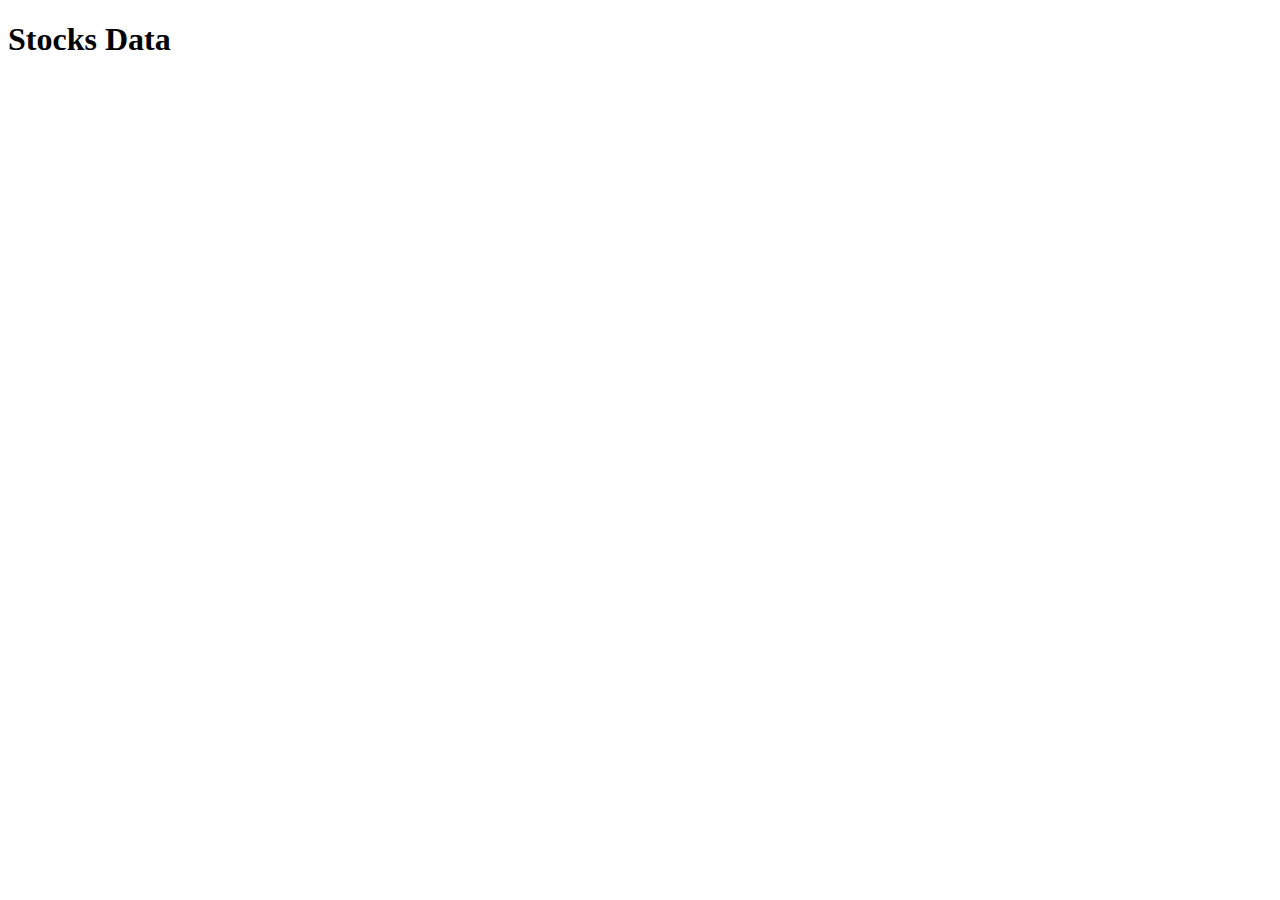
==== demo/src/main/resources/static/index.html @ dd34c169 "NEW: RestController, html+js files" ====
<!DOCTYPE html>
<html lang="en">
<head>
    <meta charset="UTF-8">
    <meta name="viewport" content="width=device-width, initial-scale=1.0">
    <title>Document</title>
</head>
<body>
    <h1>Stocks Data</h1>
    <div id="stock-list">
      <!-- Stock data will be populated here -->
    </div>



    <script src="/app.js"></script>
</body>
</html>
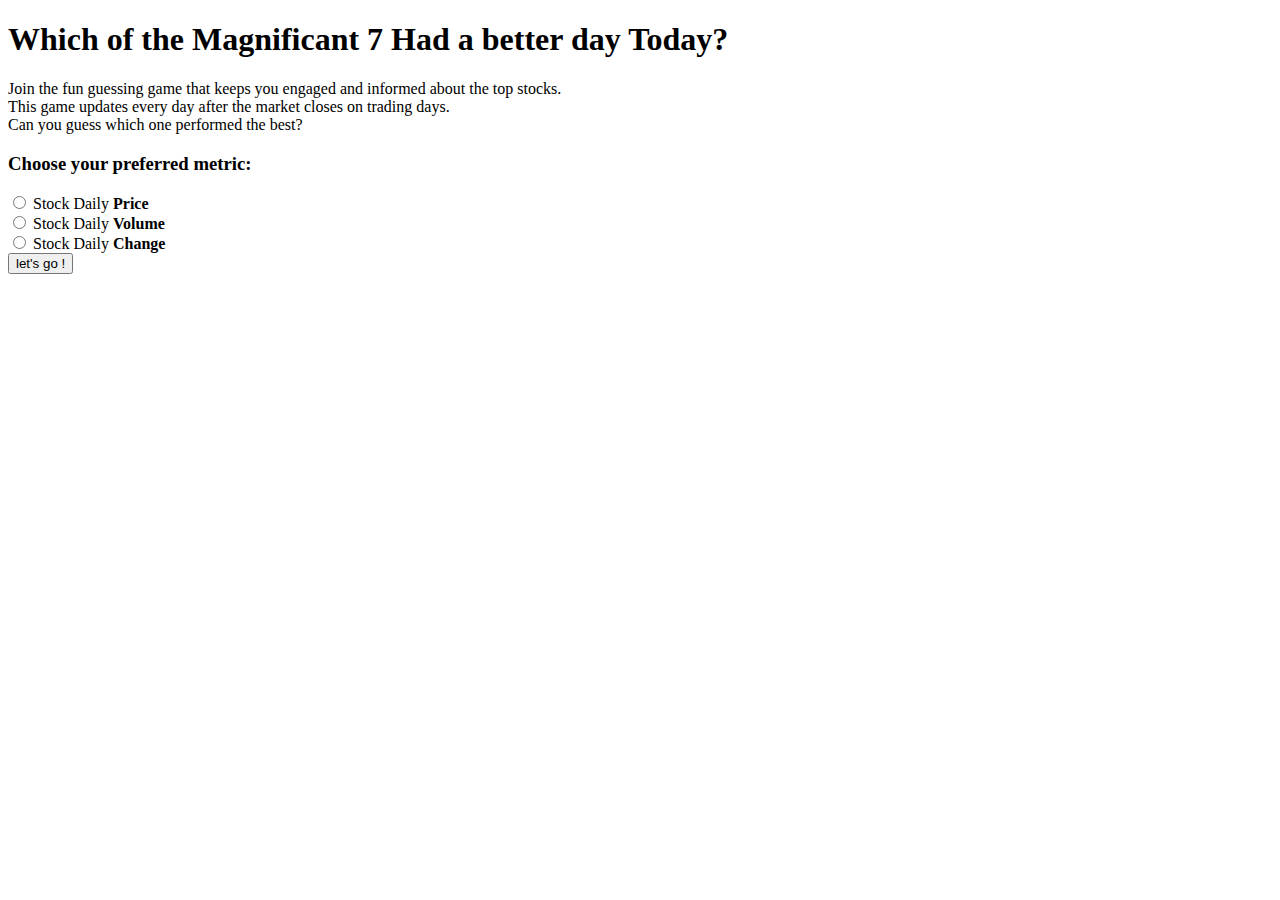
==== commit 6b6075ee: "NEW: Front basic but working" ====
--- a/demo/src/main/resources/static/index.html
+++ b/demo/src/main/resources/static/index.html
@@ -4,15 +4,86 @@
     <meta charset="UTF-8">
     <meta name="viewport" content="width=device-width, initial-scale=1.0">
     <title>Document</title>
+    <link href="https://cdn.jsdelivr.net/npm/bootstrap@5.0.2/dist/css/bootstrap.min.css" rel="stylesheet" integrity="sha384-EVSTQN3/azprG1Anm3QDgpJLIm9Nao0Yz1ztcQTwFspd3yD65VohhpuuCOmLASjC" crossorigin="anonymous">
+    <script src="https://cdn.jsdelivr.net/npm/bootstrap@5.0.2/dist/js/bootstrap.bundle.min.js" integrity="sha384-MrcW6ZMFYlzcLA8Nl+NtUVF0sA7MsXsP1UyJoMp4YLEuNSfAP+JcXn/tWtIaxVXM" crossorigin="anonymous"></script>
+    <link rel="stylesheet" href="style.css">
 </head>
 <body>
-    <h1>Stocks Data</h1>
-    <div id="stock-list">
-      <!-- Stock data will be populated here -->
-    </div>
+    <h1>Which of the Magnificant 7 Had a better day Today?</h1>
+    <p>Join the fun guessing game that keeps you engaged and informed about the top stocks. <br>
+        This game updates every day after the market closes on trading days. <br>
+        Can you guess which one performed the best?</p>
+
+    <div id="radio">
+        <h3>Choose your preferred metric:</h3>
+            <div id="form-check">
+                <input class="form-check-input" type="radio" name="flexRadioDefault" id="flexRadioDefault1" value="price">
+                <label class="form-check-label" for="flexRadioDefault1">
+                    Stock Daily <b>Price</b>
+                </label>
+            </div>
+            <div class="form-check">
+                <input class="form-check-input" type="radio" name="flexRadioDefault" id="flexRadioDefault2" value="volume">
+                <label class="form-check-label" for="flexRadioDefault2">
+                Stock Daily <b>Volume</b>
+                </label>
+            </div>
+            <div class="form-check">
+                <input class="form-check-input" type="radio" name="flexRadioDefault" id="flexRadioDefault3" value="change">
+                <label class="form-check-label" for="flexRadioDefault3">
+                Stock Daily <b>Change</b>
+                </label>
+            </div>
+            <div>
+            <button type="button" class="btn btn-primary btn-sm" onClick="setSelectedMetric()"> let's go ! </button>
+            </div>
+        </div>
+    
+
+        <h3 id="metric-heading" class="hidden"></h3>
+        <div id = "game-div" class="hidden">
+            <div class="game inline" id = "1">
+                <h3 class="game" id="titleA">Company Name + Symbol</h3>
+            <ul>
+                <li id= "priceA"></li>
+                <li id = "changeA"></li>
+                <li id = "volumeA"></li>
+            </ul>
+            <h5 class="game">Description:</h5>
+            <p id="descA" class="sm-text"></p>
+            <div>
+                <button name="optionA" onClick=""> Had a better day </button>
+            </div>
+
+            </div>
+            <h3> vs </h3>
+            <div class="game inline" id = "2">
+                <h3 class="game" id="titleB">Company Name 2</h3>
+                <ul>
+                    <li id="priceB"></li>
+                    <li id="changeB"></li>
+                    <li id="volumeB"></li>
+                </ul>
+                <h5 class="game">Description:</h5>
+                <p id="descB" class="sm-text"></p>                
+            <div>
+                <button name="optionB" onClick=""> Had a better day </button>
+            </div>
+
+            </div>
+
+        </div>
 
 
 
-    <script src="/app.js"></script>
+    <!-- <h1>Stocks Data</h1>
+    <div id="stock-list">
+     Stock data will be populated here 
+    </div> -->
+
+
+
+    <!-- to show data -->
+        <script src="/app.js"></script>
 </body>
 </html>--- a/demo/src/main/resources/static/style.css
+++ b/demo/src/main/resources/static/style.css
@@ -0,0 +1,42 @@
+
+
+.hidden{
+    display: none;
+}
+
+.show{
+    display: inline-block;
+}
+
+.game-div{
+    display: flex;
+    gap: 20px;
+    background: royalblue;
+    text-align: center;
+    color:white;
+    text-decoration: none;
+}
+
+.game{
+    font-family: "Courier New"; font-size: 18px; font-style: normal; font-variant: normal; font-weight: 400;
+}
+#descA, #descB{
+    font-size: 14px;
+    font-weight: 400;
+}
+
+#titleA, #titleB{
+    font-size: 20px;
+    font-weight: 600;
+}
+
+.inline{
+    flex: 1;
+    padding: 10px;
+}
+
+#metric-heading{
+    display: inline-block;
+}
+
+ul { list-style-type: none; }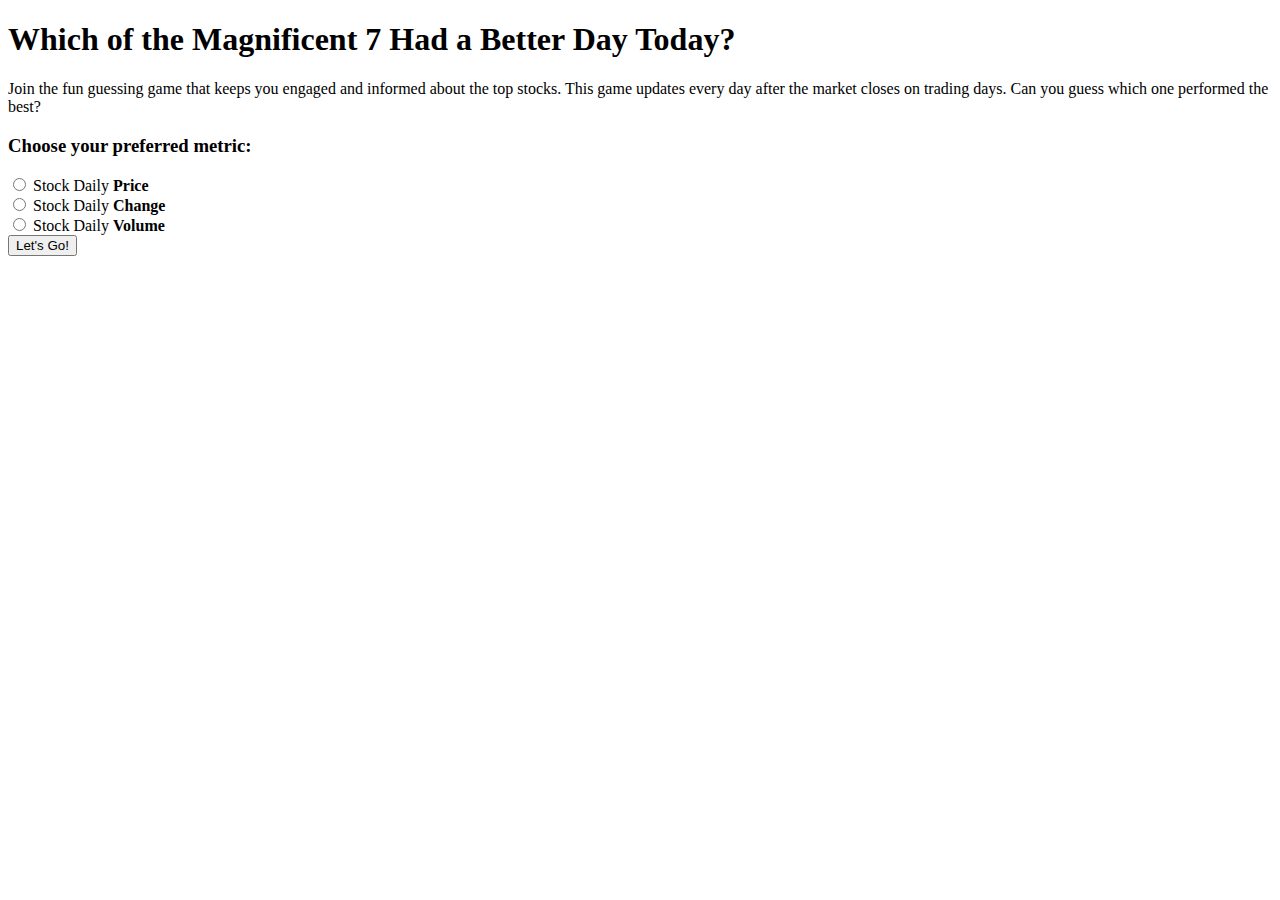
==== commit 5f0ebfaf: "FINISHED: game logic" ====
--- a/demo/src/main/resources/static/index.html
+++ b/demo/src/main/resources/static/index.html
@@ -3,44 +3,47 @@
 <head>
     <meta charset="UTF-8">
     <meta name="viewport" content="width=device-width, initial-scale=1.0">
-    <title>Document</title>
+    <title>Stock Performance Game</title>
     <link href="https://cdn.jsdelivr.net/npm/bootstrap@5.0.2/dist/css/bootstrap.min.css" rel="stylesheet" integrity="sha384-EVSTQN3/azprG1Anm3QDgpJLIm9Nao0Yz1ztcQTwFspd3yD65VohhpuuCOmLASjC" crossorigin="anonymous">
     <script src="https://cdn.jsdelivr.net/npm/bootstrap@5.0.2/dist/js/bootstrap.bundle.min.js" integrity="sha384-MrcW6ZMFYlzcLA8Nl+NtUVF0sA7MsXsP1UyJoMp4YLEuNSfAP+JcXn/tWtIaxVXM" crossorigin="anonymous"></script>
     <link rel="stylesheet" href="style.css">
 </head>
-<body>
-    <h1>Which of the Magnificant 7 Had a better day Today?</h1>
-    <p>Join the fun guessing game that keeps you engaged and informed about the top stocks. <br>
-        This game updates every day after the market closes on trading days. <br>
-        Can you guess which one performed the best?</p>
+<body class="bg-light">
 
-    <div id="radio">
-        <h3>Choose your preferred metric:</h3>
-            <div id="form-check">
-                <input class="form-check-input" type="radio" name="flexRadioDefault" id="flexRadioDefault1" value="price">
-                <label class="form-check-label" for="flexRadioDefault1">
-                    Stock Daily <b>Price</b>
-                </label>
-            </div>
-            <div class="form-check">
-                <input class="form-check-input" type="radio" name="flexRadioDefault" id="flexRadioDefault2" value="volume">
-                <label class="form-check-label" for="flexRadioDefault2">
-                Stock Daily <b>Volume</b>
-                </label>
-            </div>
-            <div class="form-check">
-                <input class="form-check-input" type="radio" name="flexRadioDefault" id="flexRadioDefault3" value="change">
-                <label class="form-check-label" for="flexRadioDefault3">
-                Stock Daily <b>Change</b>
-                </label>
-            </div>
-            <div>
-            <button type="button" class="btn btn-primary btn-sm" onClick="setSelectedMetric()"> let's go ! </button>
+    <div class="container py-5">
+        <h1 class="text-center mb-4">Which of the Magnificent 7 Had a Better Day Today?</h1>
+        <p class="lead text-center mb-4">Join the fun guessing game that keeps you engaged and informed about the top stocks. This game updates every day after the market closes on trading days. Can you guess which one performed the best?</p>
+
+        <div id="radio" class="mb-5">
+            <h3 class="text-center">Choose your preferred metric:</h3>
+            <div id="form-check" class="d-flex justify-content-center flex-column align-items-center">
+                <div class="form-check">
+                    <input class="form-check-input" type="radio" name="flexRadioDefault" id="flexRadioDefault1" value="Price">
+                    <label class="form-check-label" for="flexRadioDefault1">
+                        Stock Daily <b>Price</b>
+                    </label>
+                </div>
+
+                <div class="form-check">
+                    <input class="form-check-input" type="radio" name="flexRadioDefault" id="flexRadioDefault3" value="Change">
+                    <label class="form-check-label" for="flexRadioDefault3">
+                        Stock Daily <b>Change</b>
+                    </label>
+                </div>
+
+                <div class="form-check">
+                    <input class="form-check-input" type="radio" name="flexRadioDefault" id="flexRadioDefault2" value="Volume">
+                    <label class="form-check-label" for="flexRadioDefault2">
+                        Stock Daily <b>Volume</b>
+                    </label>
+                </div>
+                <button type="button" class="btn btn-primary btn-lg mt-4" onClick="setSelectedMetric()">Let's Go!</button>
             </div>
         </div>
     
-
-        <h3 id="metric-heading" class="hidden"></h3>
+        <div>
+            <h3 id="metric-heading" class="hidden text-center"></h3>
+        </div>
         <div id = "game-div" class="hidden">
             <div class="game inline" id = "1">
                 <h3 class="game" id="titleA">Company Name + Symbol</h3>
@@ -52,7 +55,7 @@
             <h5 class="game">Description:</h5>
             <p id="descA" class="sm-text"></p>
             <div>
-                <button name="optionA" onClick=""> Had a better day </button>
+                <button name="optionA"> Had a better day </button>
             </div>
 
             </div>
@@ -67,23 +70,12 @@
                 <h5 class="game">Description:</h5>
                 <p id="descB" class="sm-text"></p>                
             <div>
-                <button name="optionB" onClick=""> Had a better day </button>
+                <button name="optionB"> Had a better day </button>
             </div>
-
             </div>
-
         </div>
 
 
-
-    <!-- <h1>Stocks Data</h1>
-    <div id="stock-list">
-     Stock data will be populated here 
-    </div> -->
-
-
-
-    <!-- to show data -->
         <script src="/app.js"></script>
 </body>
 </html>--- a/demo/src/main/resources/static/style.css
+++ b/demo/src/main/resources/static/style.css
@@ -4,8 +4,9 @@
     display: none;
 }
 
-.show{
-    display: inline-block;
+.show {
+    display: block;
+    text-align: center;
 }
 
 .game-div{
@@ -35,8 +36,4 @@
     padding: 10px;
 }
 
-#metric-heading{
-    display: inline-block;
-}
-
-ul { list-style-type: none; }+ul { list-style-type: none;}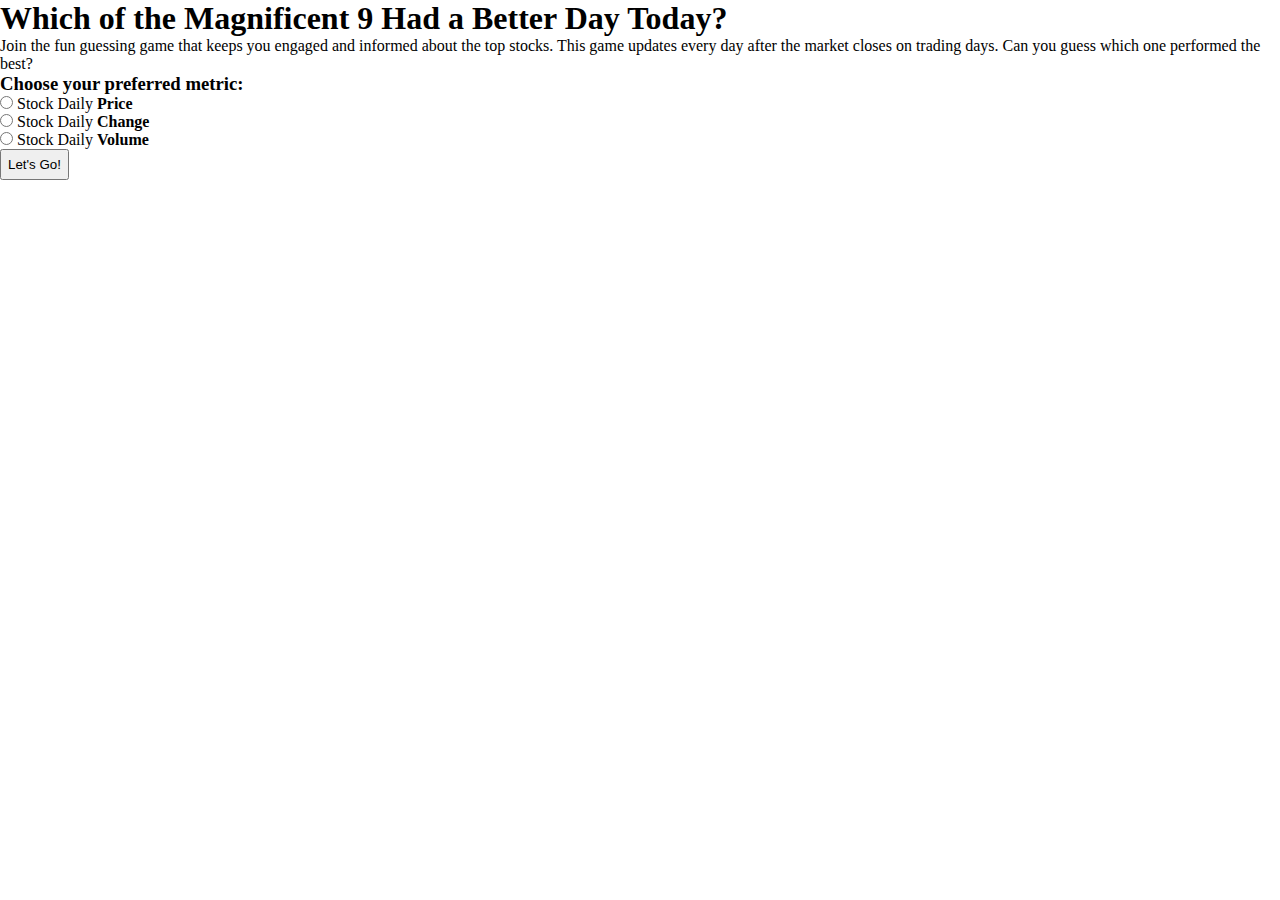
==== commit d514bcdc: "FINISHED: game logic and design are done" ====
--- a/demo/src/main/resources/static/index.html
+++ b/demo/src/main/resources/static/index.html
@@ -4,14 +4,15 @@
     <meta charset="UTF-8">
     <meta name="viewport" content="width=device-width, initial-scale=1.0">
     <title>Stock Performance Game</title>
+ 
+    <link rel="stylesheet" href="style2.css">
     <link href="https://cdn.jsdelivr.net/npm/bootstrap@5.0.2/dist/css/bootstrap.min.css" rel="stylesheet" integrity="sha384-EVSTQN3/azprG1Anm3QDgpJLIm9Nao0Yz1ztcQTwFspd3yD65VohhpuuCOmLASjC" crossorigin="anonymous">
     <script src="https://cdn.jsdelivr.net/npm/bootstrap@5.0.2/dist/js/bootstrap.bundle.min.js" integrity="sha384-MrcW6ZMFYlzcLA8Nl+NtUVF0sA7MsXsP1UyJoMp4YLEuNSfAP+JcXn/tWtIaxVXM" crossorigin="anonymous"></script>
-    <link rel="stylesheet" href="style.css">
 </head>
 <body class="bg-light">
 
     <div class="container py-5">
-        <h1 class="text-center mb-4">Which of the Magnificent 7 Had a Better Day Today?</h1>
+        <h1 class="text-center mb-4">Which of the Magnificent 9 Had a Better Day Today?</h1>
         <p class="lead text-center mb-4">Join the fun guessing game that keeps you engaged and informed about the top stocks. This game updates every day after the market closes on trading days. Can you guess which one performed the best?</p>
 
         <div id="radio" class="mb-5">
@@ -41,40 +42,66 @@
             </div>
         </div>
     
-        <div>
-            <h3 id="metric-heading" class="hidden text-center"></h3>
-        </div>
-        <div id = "game-div" class="hidden">
-            <div class="game inline" id = "1">
-                <h3 class="game" id="titleA">Company Name + Symbol</h3>
-            <ul>
-                <li id= "priceA"></li>
-                <li id = "changeA"></li>
-                <li id = "volumeA"></li>
-            </ul>
-            <h5 class="game">Description:</h5>
-            <p id="descA" class="sm-text"></p>
-            <div>
-                <button name="optionA"> Had a better day </button>
-            </div>
 
-            </div>
-            <h3> vs </h3>
-            <div class="game inline" id = "2">
-                <h3 class="game" id="titleB">Company Name 2</h3>
-                <ul>
-                    <li id="priceB"></li>
-                    <li id="changeB"></li>
-                    <li id="volumeB"></li>
-                </ul>
-                <h5 class="game">Description:</h5>
-                <p id="descB" class="sm-text"></p>                
-            <div>
-                <button name="optionB"> Had a better day </button>
-            </div>
+        <h3 id="metric-heading" class="hidden"></h3>
+        <div id="game-div" class="hidden"> 
+            <div class="company-container hidden">
+                <div id="one">
+                    <h3 id="titleA">Company Name + Symbol</h3>
+                    <ul>
+                        <li id="priceA"></li>
+                        <li id="changeA"></li>
+                        <li id="volumeA"></li>
+                    </ul>
+                    <div>
+                        <div class="form-check form-check-inline">
+                            <input type="radio" id="optionA" name="flexRadio2" value="A">
+                            <label class="form-check-label" for="inlineRadio1">A</label>
+                        </div>                    </div>
+                    <p id="descA" class="sm-text"></p>
+                </div>
+        
+                <h3 class="vs"> vs </h3>
+        
+                <div id="two">
+                    <h3 id="titleB">Company Name 2</h3>
+                    <ul>
+                        <li id="priceB"></li>
+                        <li id="changeB"></li>
+                        <li id="volumeB"></li>
+                    </ul>
+                    <div>
+                        <div class="form-check form-check-inline">
+                            <input type="radio" id="optionB" name="flexRadio2" value="B">
+                            <label class="form-check-label" for="optionB">B</label>
+                        </div>
+                    </div>
+                    <p id="descB" class="sm-text"></p>                
+                </div>
             </div>
         </div>
 
+        <div id="score-board" class="score-board hidden container">
+            <div class="text-center">
+                <button id = "submit-answer" name="submit-answer" class="text-center"> Submit </button>
+                <button id = "next" name="next" class="text-center hidden"> Next </button>
+            </div>
+            <p id="score-title" class="score">Your score is: 0</p>
+            <div id="results" class="results">
+                <p id="score1" class="score-item hidden">name A - name B</p>
+                <p id="score2" class="score-item hidden">name A - name B</p>
+                <p id="score3" class="score-item hidden">name A - name B</p>
+                <p id="score4" class="score-item hidden">name A - name B</p>
+                <p id="score5" class="score-item hidden">name A - name B</p>
+                <p id="score6" class="score-item hidden">name A - name B</p>
+                <p id="score7" class="score-item hidden">name A - name B</p>
+                <p id="score8" class="score-item hidden">name A - name B</p>
+                <p id="score9" class="score-item hidden">name A - name B</p>
+            </div>
+            <div class="text-center">
+                <button id = "new-game" name="new-game" class="text-center hidden" onClick="restartGame()"> New Game </button>
+            </div>
+        </div>
 
         <script src="/app.js"></script>
 </body>
--- a/demo/src/main/resources/static/style2.css
+++ b/demo/src/main/resources/static/style2.css
@@ -0,0 +1,125 @@
+
+* {
+    margin: 0;
+    padding: 0;
+    box-sizing: border-box;
+}
+
+ul{
+    list-style-type: none;
+}
+
+li{
+    font-size: medium;
+}
+.bold{
+    font-weight: 500;
+    color: rgb(75, 2, 2);
+}
+
+button{
+    padding: 6px;
+    font-weight: 400;
+    align-items: center;
+}
+
+.hidden {
+    display: none;
+}
+
+.show {
+    display: flex;
+    flex-direction: column; /* Stack items vertically */
+    text-align: center;
+}
+
+.game-div {
+    display: flex;
+    justify-content: center; 
+    align-items: flex-start; 
+    gap: 20px;
+    width: 100%;
+}
+
+
+.company-container {
+    background-color: royalblue;
+    display: flex; 
+    justify-content: center; 
+    align-items: flex-start; 
+    gap: 20px;
+    width: 100%;
+}
+.vs{
+    color: white;
+}
+
+#one, #two {
+    flex: 1; 
+    background-color: royalblue;
+    padding: 10px;
+    border-radius: 5px;
+    color: white;
+    text-align: center;
+}
+
+
+.score-board {
+    width: 100%;
+    padding: 10px;
+    background-color: royalblue;
+    color: white;
+}
+
+
+.score {
+    padding: 10px;
+    font-size: 20px;
+    font-family: "Courier New", monospace;
+    background-color: royalblue;  
+    width: 100%;
+    text-align: center;
+}
+
+.results {
+    display: flex; 
+    flex-wrap: wrap; 
+    gap: 10px; 
+    justify-content: flex-start; 
+    padding: 5px;
+    width: 100%;
+    overflow-x: auto; 
+}
+
+
+.score-item {
+    padding: 10px;
+    background-color: royalblue; 
+    text-align: center;
+    color: white; 
+    border-radius: 5px;
+    width: 100px; 
+    margin: 5px; 
+}
+
+.green {
+    color: rgb(0, 255, 0); 
+}
+
+.red {
+    color: #ff0000; 
+}
+
+.form-check-input:checked {
+    background-color: rgb(0, 0, 0);
+    border-color: rgb(0, 0, 0);
+}
+
+@media (max-width: 768px) {
+    h3.vs,
+    #descA,
+    #descB {
+     display: none;
+    }
+}
+
